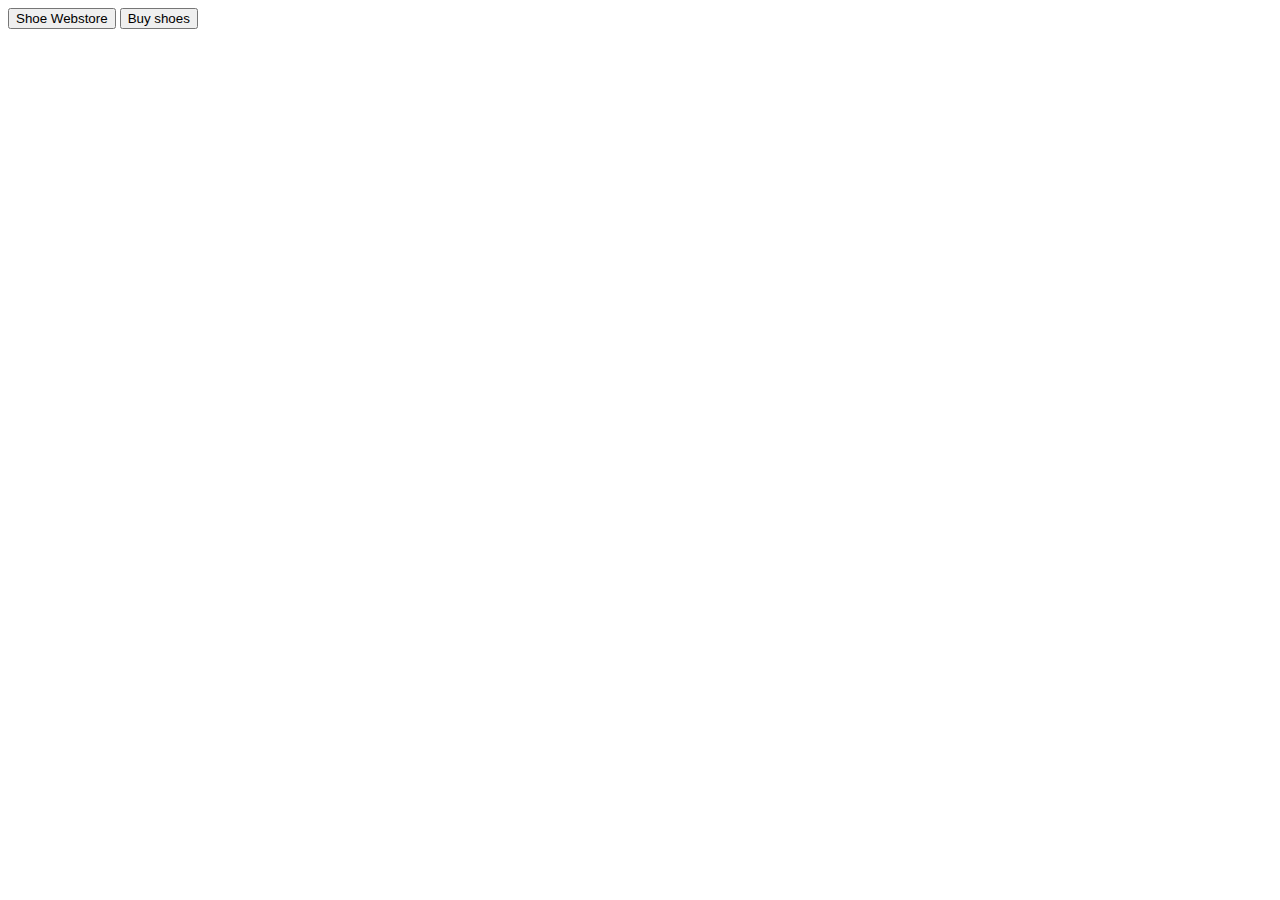
==== cart.html @ a8f42341 "page added and app.js functions removed to make error free" ====
<!DOCTYPE html>
<html lang="en">
<head>
    <meta charset="UTF-8">
    <meta name="viewport" content="width=device-width, initial-scale=1.0">
    <title>Checkout</title>
    <link rel="stylesheet" href="style.css">
    <script src="app.js"></script>
    <script src="https://cdn.jsdelivr.net/npm/@popperjs/core@2.11.8/dist/umd/popper.min.js" integrity="sha384-I7E8VVD/ismYTF4hNIPjVp/Zjvgyol6VFvRkX/vR+Vc4jQkC+hVqc2pM8ODewa9r" crossorigin="anonymous"></script>
</head>
<body>
    <script src="https://cdn.jsdelivr.net/npm/bootstrap@5.3.2/dist/js/bootstrap.bundle.min.js" integrity="sha384-C6RzsynM9kWDrMNeT87bh95OGNyZPhcTNXj1NW7RuBCsyN/o0jlpcV8Qyq46cDfL" crossorigin="anonymous"></script>
    <nav class="navbar bg-body-tertiary">
        <form class="container-fluid justify-content-start">
          <button class="btn btn-outline-success me-2" type="button"><a href="./index.html">Shoe Webstore</a></button>
          <button class="btn btn-sm btn-outline-secondary" type="button"><a href="./home.html">Buy shoes</a></button>
        </form>
      </nav>
    
</body>
</html>
---- style.css ----
#carouselExampleCaptions .carousel-caption {
    position: absolute;
    bottom: 15px;
    right: 15px;
    text-align: right;
    /* Ensure visibility on smaller screens */
    transform: translate(-50%, 0);
    left: 50%;
}

@media (max-width: 767px) { /* Adjust breakpoint as needed */
    #carouselExampleCaptions .carousel-caption {
        /* Modify positioning for smaller screens (e.g., center it) */
        bottom: 50%;
        left: 50%;
        transform: translate(-50%, -50%);
    }
}
a {
    color: inherit !important;
    text-decoration: none !important;
  }
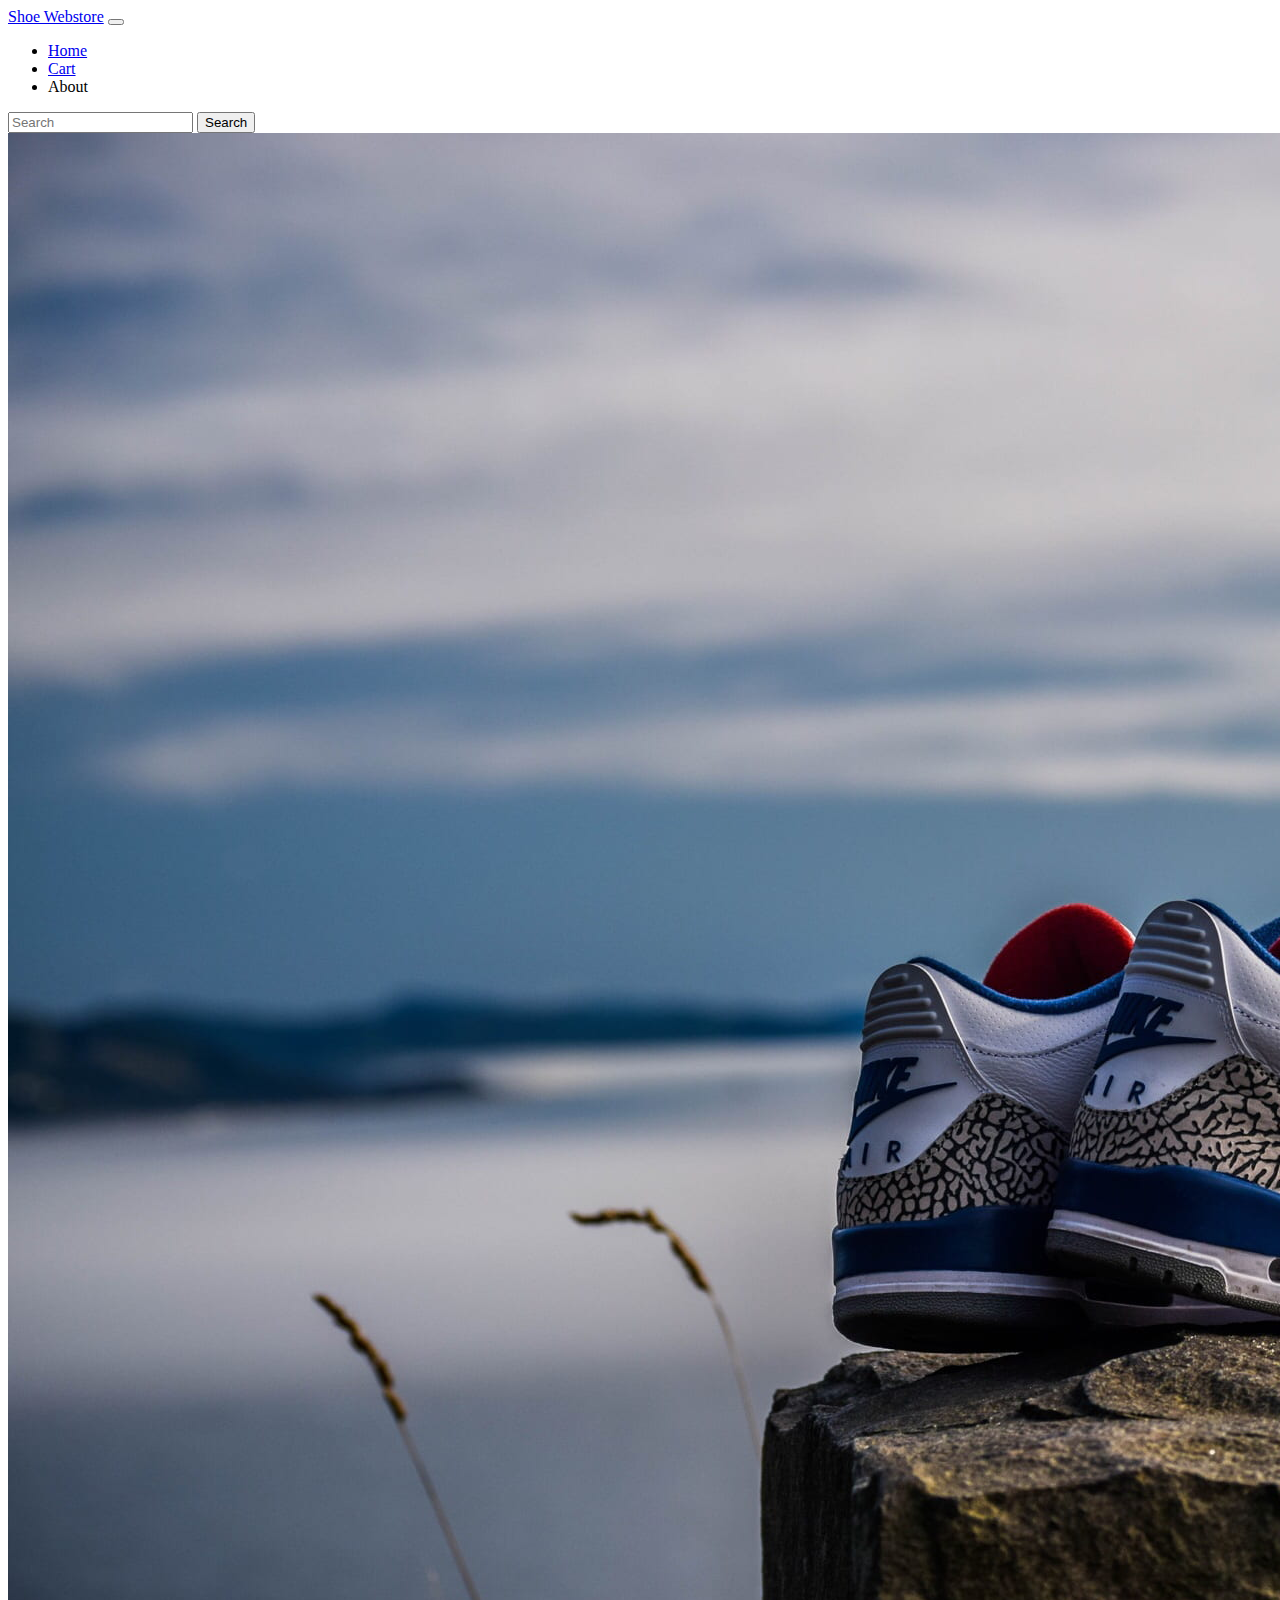
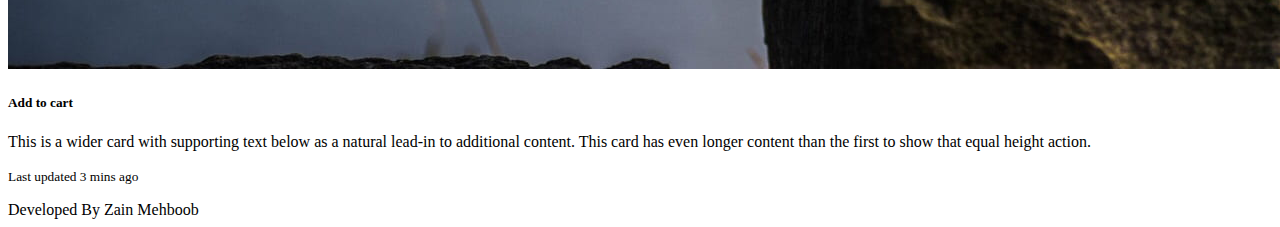
==== commit c6e699a8: "card added" ====
--- a/cart.html
+++ b/cart.html
@@ -1,21 +1,76 @@
-<!DOCTYPE html>
+<!doctype html>
 <html lang="en">
-<head>
-    <meta charset="UTF-8">
-    <meta name="viewport" content="width=device-width, initial-scale=1.0">
-    <title>Checkout</title>
-    <link rel="stylesheet" href="style.css">
-    <script src="app.js"></script>
-    <script src="https://cdn.jsdelivr.net/npm/@popperjs/core@2.11.8/dist/umd/popper.min.js" integrity="sha384-I7E8VVD/ismYTF4hNIPjVp/Zjvgyol6VFvRkX/vR+Vc4jQkC+hVqc2pM8ODewa9r" crossorigin="anonymous"></script>
-</head>
-<body>
+  <head>
+    <meta charset="utf-8">
+    <meta name="viewport" content="width=device-width, initial-scale=1">
+    <title>Bootstrap demo</title>
+    <link href="https://cdn.jsdelivr.net/npm/bootstrap@5.3.2/dist/css/bootstrap.min.css" rel="stylesheet" integrity="sha384-T3c6CoIi6uLrA9TneNEoa7RxnatzjcDSCmG1MXxSR1GAsXEV/Dwwykc2MPK8M2HN" crossorigin="anonymous">
+  </head>
+  <body class="bg-dark">
+    <div>
+        <section id="cartheader">
+            <nav class="navbar navbar-expand-lg bg-body-tertiary">
+                <div class="container-fluid">
+                  <a class="navbar-brand" href="#">Shoe Webstore</a>
+                  <button class="navbar-toggler" type="button" data-bs-toggle="collapse" data-bs-target="#navbarTogglerDemo02" aria-controls="navbarTogglerDemo02" aria-expanded="false" aria-label="Toggle navigation">
+                    <span class="navbar-toggler-icon"></span>
+                  </button>
+                  <div class="collapse navbar-collapse" id="navbarTogglerDemo02">
+                    <ul class="navbar-nav me-auto mb-2 mb-lg-0">
+                      <li class="nav-item">
+                        <a class="nav-link active" aria-current="page" href="./index.html">Home</a>
+                      </li>
+                      <li class="nav-item">
+                        <a class="nav-link" href="./cart.html">Cart</a>
+                      </li>
+                      <li class="nav-item">
+                        <a class="nav-link disabled" aria-disabled="true">About</a>
+                      </li>
+                    </ul>
+                    <form class="d-flex" role="search">
+                      <input class="form-control me-2" type="search" placeholder="Search" aria-label="Search">
+                      <button class="btn btn-outline-success" type="submit">Search</button>
+                    </form>
+                  </div>
+                </div>
+              </nav>
+
+        </section>
+
+        <section id="cardsitem">
+
+            <div class="card-group">
+                <div class="card">
+                  
+                  
+                </div>
+                <div class="card">
+                  
+                </div>
+                <div class="card">
+                  <img src="./shoe3.jpg" class="card-img-top img-fluid" alt="...">
+                  <div class="card-body">
+                    <h5 class="card-title">Add to cart</h5>
+                    <p class="card-text">This is a wider card with supporting text below as a natural lead-in to additional content. This card has even longer content than the first to show that equal height action.</p>
+                    <p class="card-text"><small class="text-body-secondary">Last updated 3 mins ago</small></p>
+                  </div>
+                </div>
+              </div>
+
+        </section>
+        <section id="cartfooter">
+            <div class="card text-center">
+                <div class="card-header">
+                    Developed By Zain Mehboob
+                </div>
+            </div>
+
+        </section>
+    </div>
+
+
+    
     <script src="https://cdn.jsdelivr.net/npm/bootstrap@5.3.2/dist/js/bootstrap.bundle.min.js" integrity="sha384-C6RzsynM9kWDrMNeT87bh95OGNyZPhcTNXj1NW7RuBCsyN/o0jlpcV8Qyq46cDfL" crossorigin="anonymous"></script>
-    <nav class="navbar bg-body-tertiary">
-        <form class="container-fluid justify-content-start">
-          <button class="btn btn-outline-success me-2" type="button"><a href="./index.html">Shoe Webstore</a></button>
-          <button class="btn btn-sm btn-outline-secondary" type="button"><a href="./home.html">Buy shoes</a></button>
-        </form>
-      </nav>
-    
+      
 </body>
 </html>